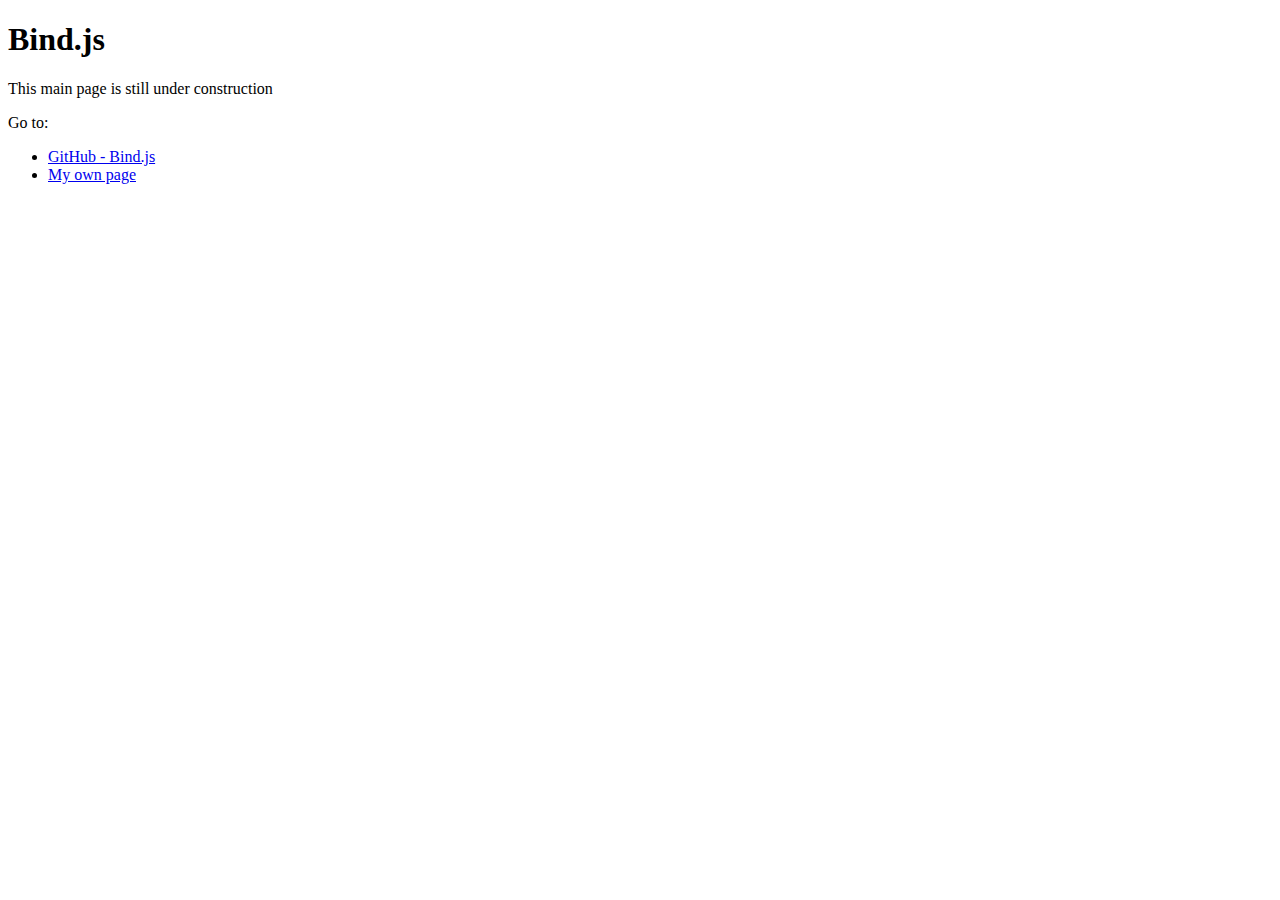
==== index.html @ 276a019d "Initial commit" ====
<!DOCTYPE html>
<html>
<head lang="en">
    <meta charset="UTF-8">
    <title>Bind.js</title>
</head>
<body>
<h1>Bind.js</h1>
<p>This main page is still under construction</p>
<p>Go to:</p>
<ul>
    <li><a href="https://github.com/xmahle/bindjs">GitHub - Bind.js</a></li>
    <li><a href="http://marko.kurjonen.fi">My own page</a></li>
</ul>
</body>
</html>
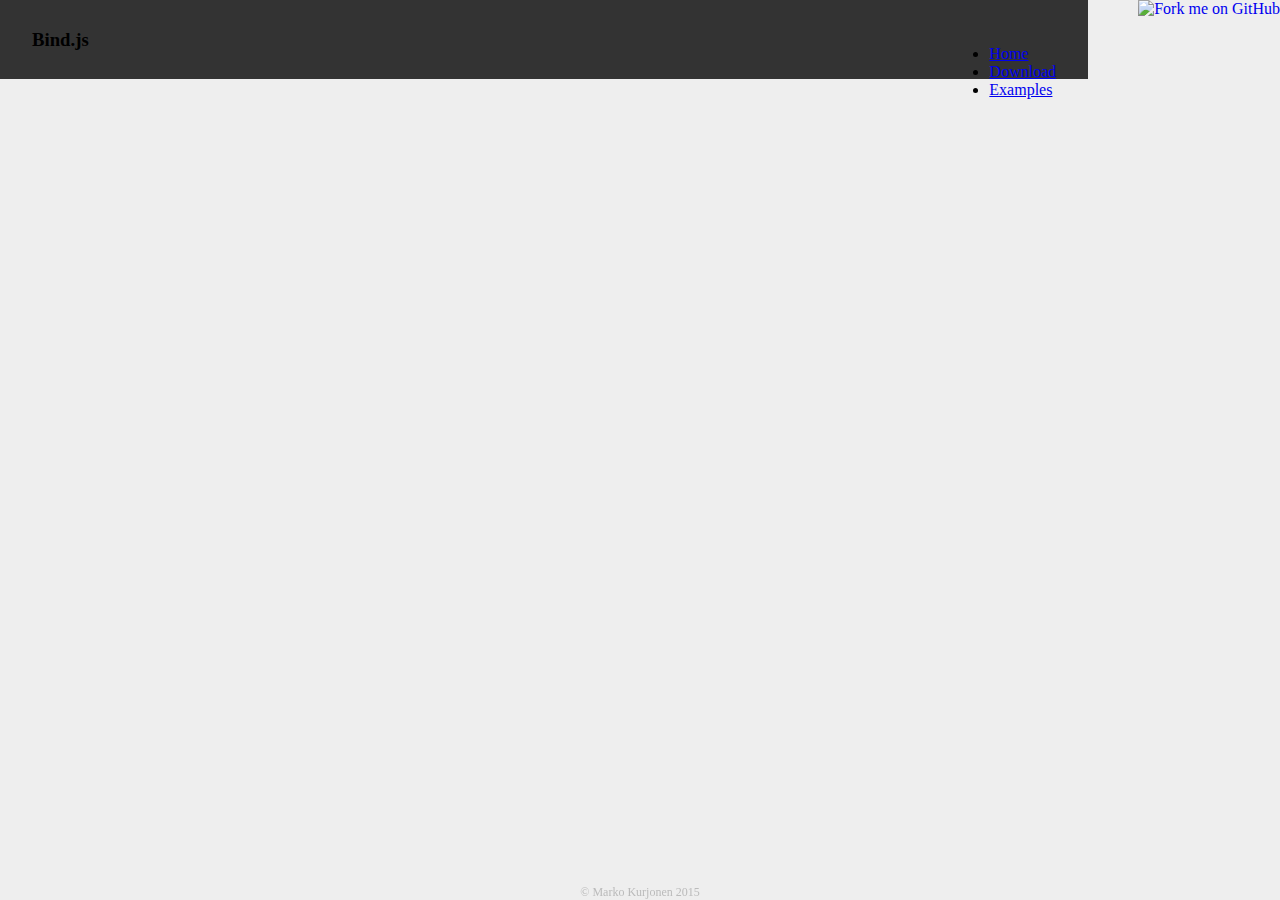
==== commit 7666db8f: "Updated Bind.JS site" ====
--- a/index.html
+++ b/index.html
@@ -4,13 +4,57 @@
     <meta charset="UTF-8">
     <title>Bind.js</title>
 </head>
-<body>
-<h1>Bind.js</h1>
-<p>This main page is still under construction</p>
-<p>Go to:</p>
-<ul>
-    <li><a href="https://github.com/xmahle/bindjs">GitHub - Bind.js</a></li>
-    <li><a href="http://marko.kurjonen.fi">My own page</a></li>
-</ul>
+<body data-object="BindSite" data-name="BindSite">
+<div class="container">
+    <div class="header">
+        <ul class="nav nav-pills pull-right">
+            <li class="active"><a href="#home">Home</a></li>
+            <li><a href="#download">Download</a></li>
+            <li><a href="#examples">Examples</a></li>
+        </ul>
+        <h3 class="text-muted">Bind.js</h3>
+    </div>
+    <section id="homePage">
+        <h1>Home</h1>
+        <p>This main page is still under construction</p>
+        <p>Go to:</p>
+        <ul>
+            <li><a href="https://github.com/xmahle/bindjs">GitHub - Bind.js</a></li>
+            <li><a href="http://marko.kurjonen.fi">My own page</a></li>
+        </ul>
+    </section>
+    <section id="downloadPage">
+        <h1>Download</h1>
+
+        <p>Currently, only way to download is to download from: <a href="https://github.com/xmahle/bindjs">GitHub - Bind.js</a></p>
+    </section>
+    <section id="examplesPage">
+        <h1>Examples</h1>
+        <p>Here:</p>
+        <ul>
+            <li><a href="./examples/basic" target="_blank">01 - Basic example</a></li>
+            <li><a href="./examples/modal" target="_blank">02 - Modal example</a></li>
+            <li><a href="./examples/site" target="_blank">03 - Site example</a> (Not working with current version)</li>
+        </ul>
+    </section>
+</div>
+<div class="footer">
+    <span>&copy; Marko Kurjonen 2015</span>
+</div>
+
+<a href="https://github.com/xmahle/bindjs"><img style="position: absolute; top: 0; right: 0; border: 0;" src="https://camo.githubusercontent.com/365986a132ccd6a44c23a9169022c0b5c890c387/68747470733a2f2f73332e616d617a6f6e6177732e636f6d2f6769746875622f726962626f6e732f666f726b6d655f72696768745f7265645f6161303030302e706e67" alt="Fork me on GitHub" data-canonical-src="https://s3.amazonaws.com/github/ribbons/forkme_right_red_aa0000.png"></a>
+
+<script src="./lib/head.load.js"></script>
+<script>
+    head.ready(document, function() {
+        head.load(
+                ["//cdnjs.cloudflare.com/ajax/libs/jquery/2.1.3/jquery.js", "./src/bind.js", "./src/bind.Element.js", "./src/bind.Site.js","./site.js"],
+                function() {
+                    // Mandatory javascripts for bind.js loaded!
+                    $(document).ready($b.OP.init);
+                }
+        );
+    });
+</script>
 </body>
 </html>